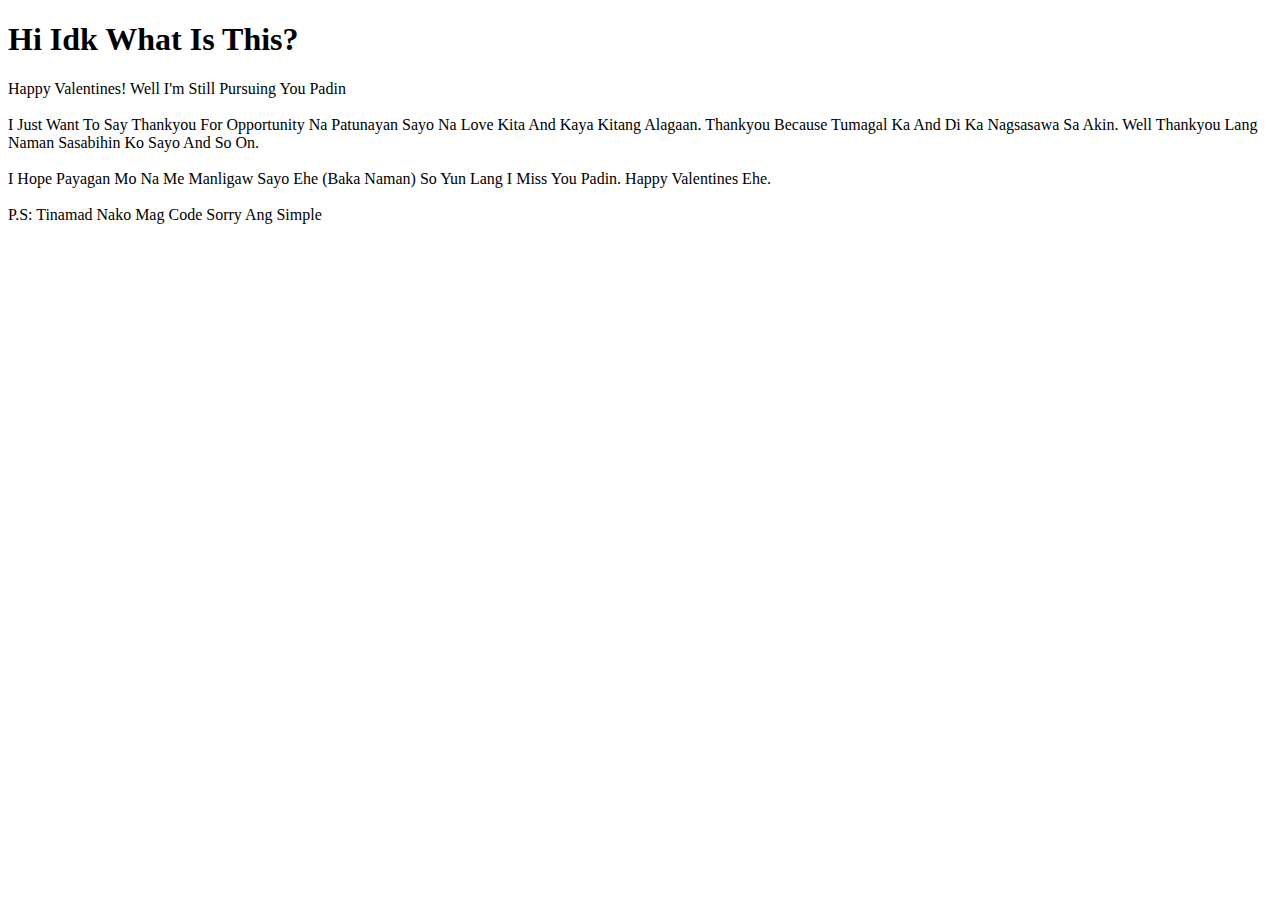
==== h1.html @ a39f7ea3 "hello" ====
<!DOCTYPE html>
<html lang="en">
<head>
    <meta charset="UTF-8">
    <meta name="viewport" content="width=device-width, initial-scale=1.0">
    <title>Happy Valentines</title>
    <link rel="stylesheet" href="./src/h1.css">
</head>
<body>
    <div class="background">
        <div class="content">
            <h1>Hi Idk What Is This?</h1>

            <p>Happy Valentines! Well I'm Still Pursuing You Padin <br><br>
                I Just Want To Say Thankyou For Opportunity Na Patunayan Sayo Na Love Kita And Kaya Kitang Alagaan.
                Thankyou Because Tumagal Ka And Di Ka Nagsasawa Sa Akin. Well Thankyou Lang Naman Sasabihin Ko Sayo And So On. 
                <br><br>
                I Hope Payagan Mo Na Me Manligaw Sayo Ehe (Baka Naman) So Yun Lang I Miss You Padin. Happy Valentines Ehe.

                <br><br>
                P.S: Tinamad Nako Mag Code Sorry Ang Simple
            </p>
        </div>
    </div>
</body>
</html>
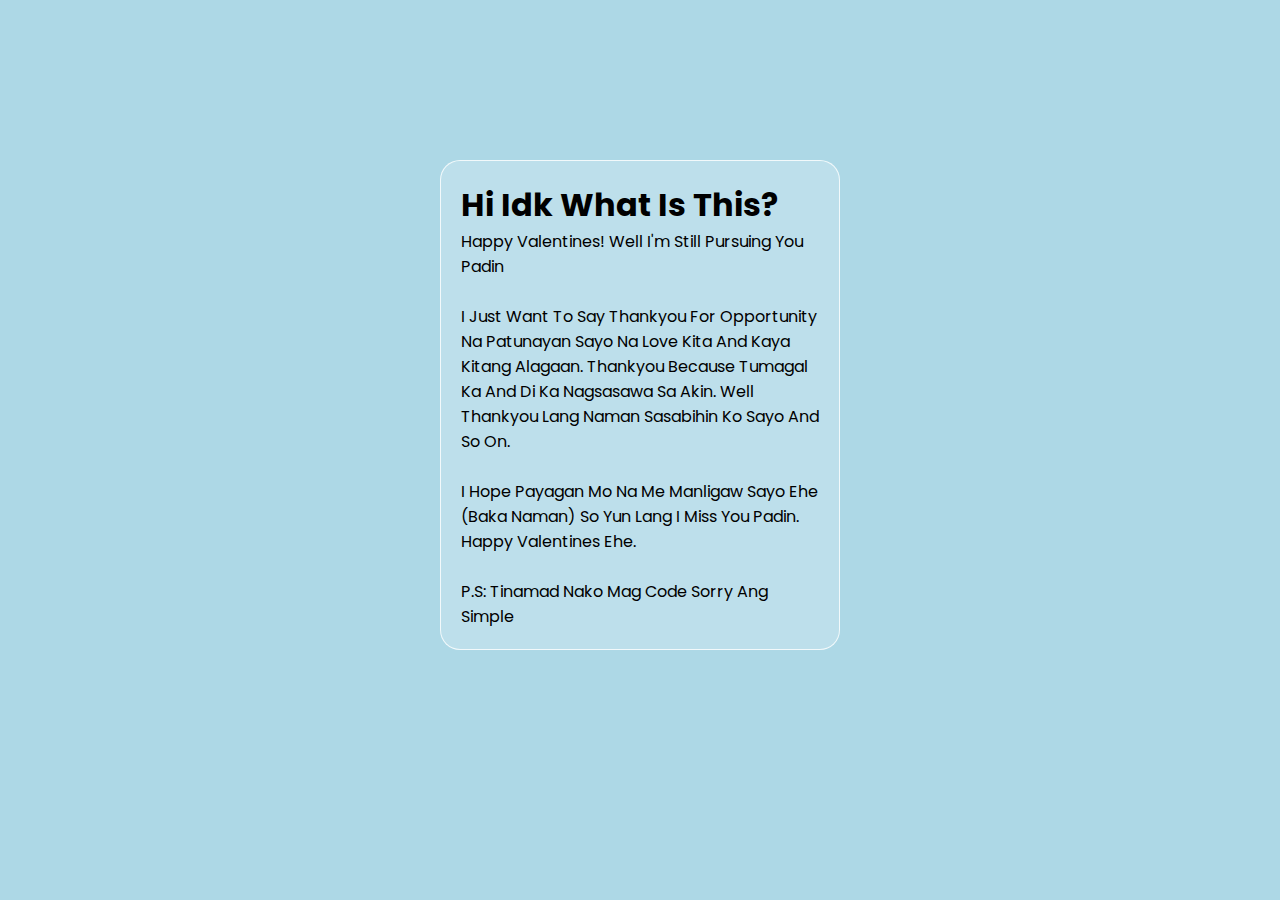
==== commit 30b4a1ae: "h1.html" ====
--- a/h1.html
+++ b/h1.html
@@ -4,7 +4,7 @@
     <meta charset="UTF-8">
     <meta name="viewport" content="width=device-width, initial-scale=1.0">
     <title>Happy Valentines</title>
-    <link rel="stylesheet" href="./src/h1.css">
+    <link rel="stylesheet" href="h1.css">
 </head>
 <body>
     <div class="background">
@@ -23,4 +23,4 @@
         </div>
     </div>
 </body>
-</html>+</html>
--- a/h1.css
+++ b/h1.css
@@ -0,0 +1,22 @@
+@import url('https://fonts.googleapis.com/css2?family=Poppins:ital,wght@0,100;0,200;0,300;0,400;0,500;0,600;0,700;0,800;0,900;1,100;1,200;1,300;1,400;1,500;1,600;1,700;1,800;1,900&display=swap');
+
+* {
+    box-sizing: border-box;
+    margin: 0;
+    padding: 0;
+    font-family: "Poppins", sans-serif;
+}
+body {
+    background: lightblue;
+    display: flex;
+    justify-content: center;
+    align-items: center;
+    height: 90vh;
+}
+.content {
+    padding: 20px;
+    width: 400px;
+    background: rgba(255, 255, 255, 0.2);
+    border: 1px solid rgba(255, 255, 255, 0.8);
+    border-radius: 20px;
+}